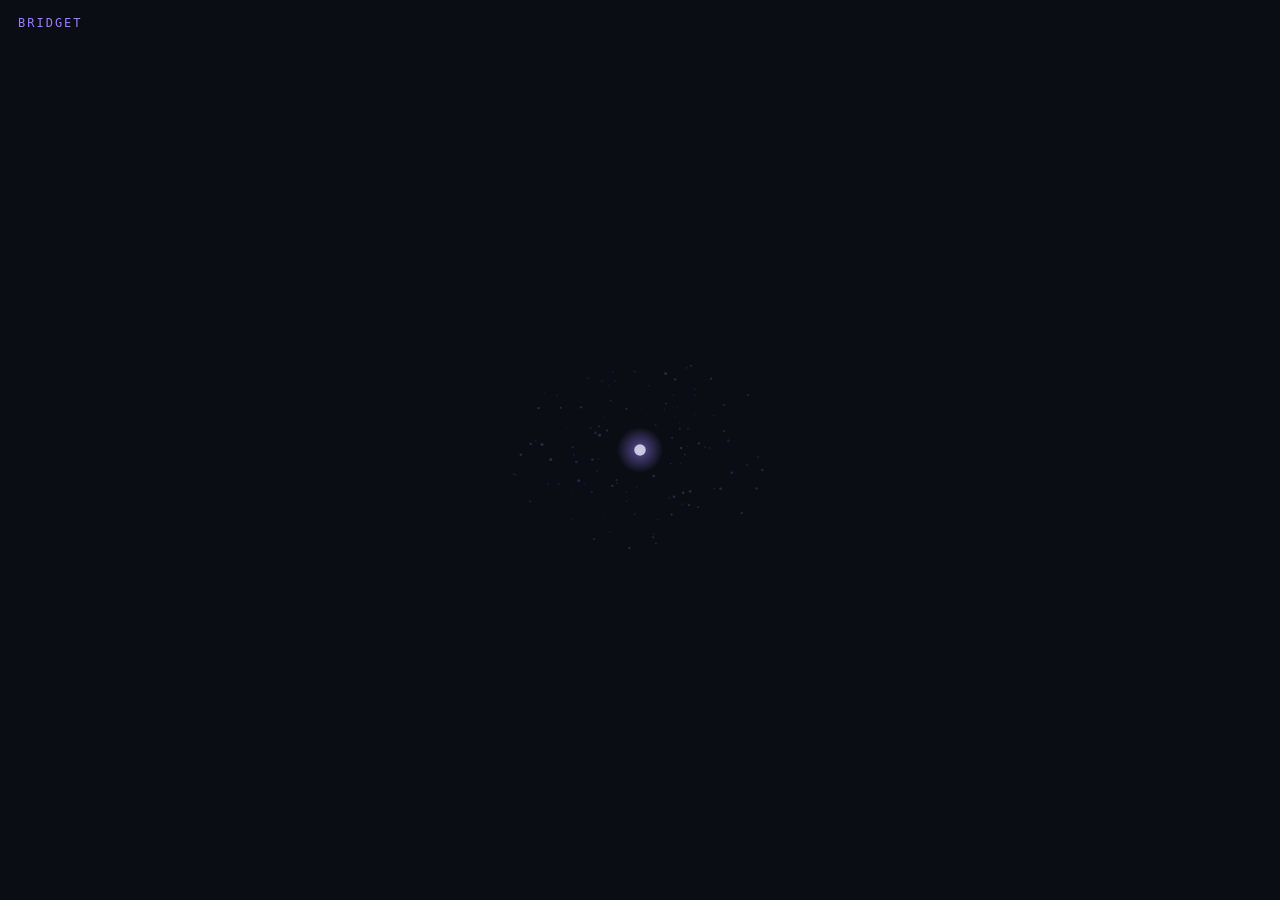
==== asistente_v2/interfaz/presencia.html @ a5205a48 "Agregar interfaz de escritorio con presencia visual de Bridget (PyWebview + Qt)" ====
<!DOCTYPE html>
<html lang="es">
<head>
  <meta charset="utf-8">
  <link rel="stylesheet" href="css/presencia.css">
</head>
<body>
  <canvas id="bcanvas"></canvas>
  <div id="blabel">BRIDGET</div>

  <script src="js/presencia.js"></script>
</body>
</html>
---- asistente_v2/interfaz/css/presencia.css ----
* {
  margin: 0;
  padding: 0;
  box-sizing: border-box;
}

html, body {
  width: 100%;
  height: 100%;
  overflow: hidden;
  background: #0a0e14;
}

#bcanvas {
  display: block;
  width: 100vw;
  height: 100vh;
}

#blabel {
  position: fixed;
  top: 16px;
  left: 18px;
  font-family: monospace;
  font-size: 12px;
  letter-spacing: 2px;
  color: #9b7dff;
}
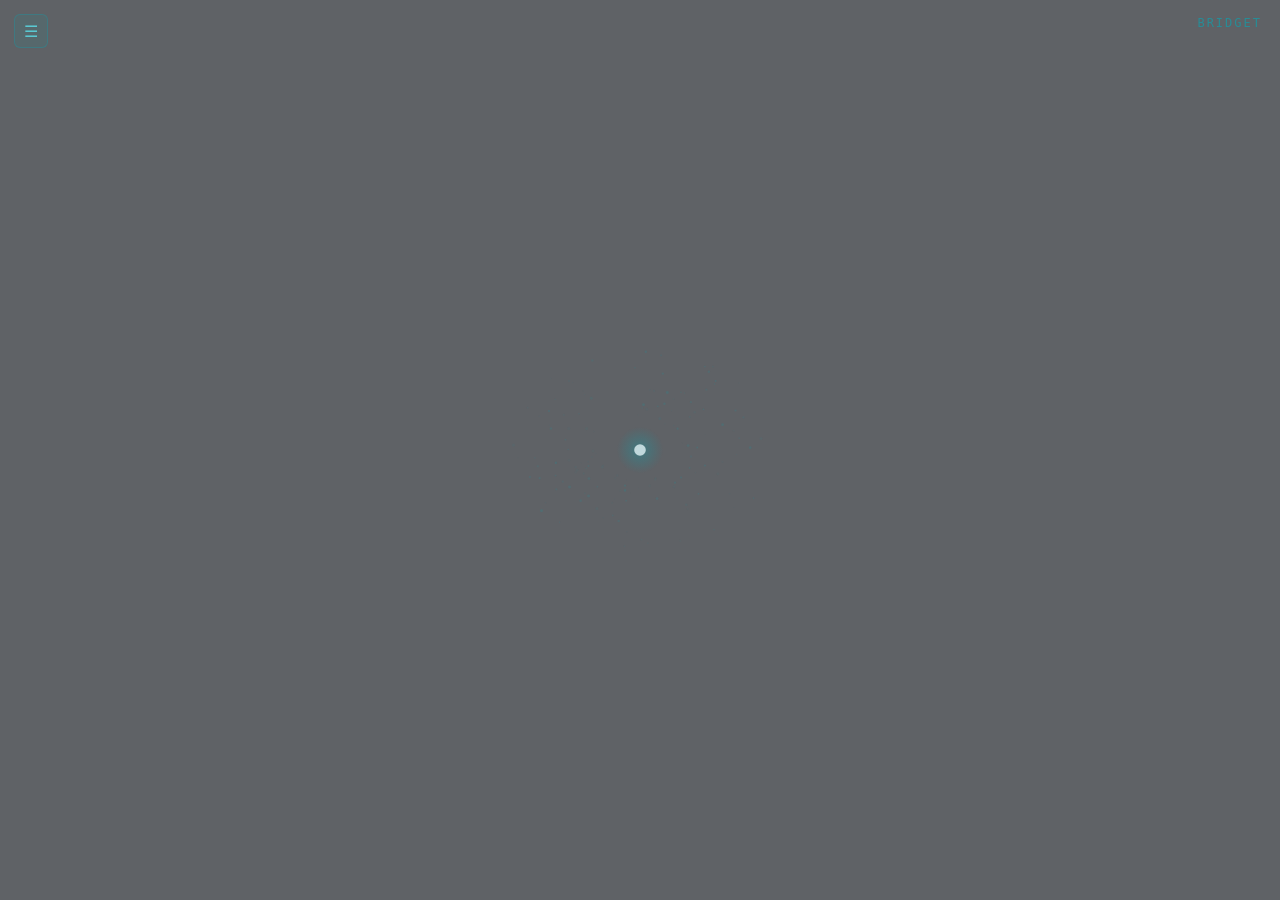
==== commit 7b9a4d19: "Editor de presencia completo: panel lateral, control RGB, opacidad guardado persistente" ====
--- a/asistente_v2/interfaz/presencia.html
+++ b/asistente_v2/interfaz/presencia.html
@@ -5,8 +5,76 @@
   <link rel="stylesheet" href="css/presencia.css">
 </head>
 <body>
-  <canvas id="bcanvas"></canvas>
-  <div id="blabel">BRIDGET</div>
+  <!-- Botón para abrir/cerrar el panel -->
+  <button id="btn-panel" aria-label="Abrir editor">☰</button>
+
+  <!-- Panel lateral del editor -->
+  <aside id="panel">
+    <h1 class="panel-titulo">EDITOR</h1>
+
+    <div class="control">
+      <label>Color <span id="v-color">40, 140, 150</span></label>
+      <div class="preview-color" id="preview-color"></div>
+      <div class="rgb-fila">
+        <span class="rgb-letra">R</span>
+        <input type="range" id="s-r" min="0" max="255" value="40" step="1">
+      </div>
+      <div class="rgb-fila">
+        <span class="rgb-letra">G</span>
+        <input type="range" id="s-g" min="0" max="255" value="140" step="1">
+      </div>
+      <div class="rgb-fila">
+        <span class="rgb-letra">B</span>
+        <input type="range" id="s-b" min="0" max="255" value="150" step="1">
+      </div>
+    </div>
+
+    <div class="control">
+      <label>Opacidad del fondo <span id="v-opac">65</span></label>
+      <input type="range" id="s-opac" min="0" max="100" value="65" step="5">
+    </div>
+
+    <div class="control">
+      <label>Cantidad <span id="v-cant">140</span></label>
+      <input type="range" id="s-cant" min="20" max="400" value="140" step="10">
+    </div>
+
+    <div class="control">
+      <label>Dispersión <span id="v-disp">100</span></label>
+      <input type="range" id="s-disp" min="40" max="200" value="100" step="5">
+    </div>
+
+    <div class="control">
+      <label>Velocidad <span id="v-vel">100</span></label>
+      <input type="range" id="s-vel" min="10" max="300" value="100" step="10">
+    </div>
+
+    <div class="control">
+      <label>Tamaño partícula <span id="v-sz">100</span></label>
+      <input type="range" id="s-sz" min="30" max="260" value="100" step="10">
+    </div>
+
+    <div class="control">
+      <label>Reacción a la voz <span id="v-react">100</span></label>
+      <input type="range" id="s-react" min="0" max="220" value="100" step="10">
+    </div>
+
+    <div class="control">
+      <label>Núcleo <span id="v-core">100</span></label>
+      <input type="range" id="s-core" min="0" max="300" value="100" step="10">
+    </div>
+
+    <div class="control">
+      <label>Achatamiento <span id="v-flat">78</span></label>
+      <input type="range" id="s-flat" min="40" max="100" value="78" step="2">
+    </div>
+  </aside>
+
+  <!-- Zona de la presencia -->
+  <main id="escenario">
+    <canvas id="bcanvas"></canvas>
+    <div id="blabel">BRIDGET</div>
+  </main>
 
   <script src="js/presencia.js"></script>
 </body>
--- a/asistente_v2/interfaz/css/presencia.css
+++ b/asistente_v2/interfaz/css/presencia.css
@@ -8,21 +8,138 @@
   width: 100%;
   height: 100%;
   overflow: hidden;
-  background: #0a0e14;
+  background: transparent;
+  font-family: monospace;
 }
 
+/* Botón de menú */
+#btn-panel {
+  position: fixed;
+  top: 14px;
+  left: 14px;
+  z-index: 20;
+  background: rgba(40,140,150,0.15);
+  color: rgb(90,200,210);
+  border: 1px solid rgba(40,140,150,0.5);
+  width: 34px;
+  height: 34px;
+  border-radius: 6px;
+  font-size: 16px;
+  cursor: pointer;
+  transition: background 0.2s;
+}
+#btn-panel:hover {
+  background: rgba(40,140,150,0.3);
+}
+
+/* Panel lateral */
+#panel {
+  position: fixed;
+  top: 0;
+  left: 0;
+  width: 260px;
+  height: 100%;
+  background: #0d1418;
+  border-right: 1px solid rgba(40,140,150,0.3);
+  padding: 60px 20px 20px;
+  overflow-y: auto;
+  transform: translateX(-260px);
+  transition: transform 0.35s ease;
+  z-index: 10;
+}
+#panel.abierto {
+  transform: translateX(0);
+}
+
+.panel-titulo {
+  color: rgb(90,200,210);
+  font-size: 14px;
+  letter-spacing: 3px;
+  margin-bottom: 24px;
+  font-weight: normal;
+}
+
+.control {
+  margin-bottom: 18px;
+}
+.control label {
+  display: flex;
+  justify-content: space-between;
+  color: #8aa;
+  font-size: 12px;
+  margin-bottom: 6px;
+}
+.control label span {
+  color: rgb(90,200,210);
+}
+
+/* Sliders */
+.control input[type="range"] {
+  width: 100%;
+  -webkit-appearance: none;
+  height: 4px;
+  background: rgba(40,140,150,0.25);
+  border-radius: 2px;
+  outline: none;
+}
+.control input[type="range"]::-webkit-slider-thumb {
+  -webkit-appearance: none;
+  width: 14px;
+  height: 14px;
+  border-radius: 50%;
+  background: rgb(60,170,180);
+  cursor: pointer;
+}
+
+/* Selector de colores */
+.preview-color {
+  width: 100%;
+  height: 28px;
+  border-radius: 6px;
+  margin-bottom: 10px;
+  border: 1px solid rgba(255,255,255,0.15);
+  background: rgb(40,140,150);
+}
+
+.rgb-fila {
+  display: flex;
+  align-items: center;
+  gap: 10px;
+  margin-bottom: 8px;
+}
+.rgb-letra {
+  color: #8aa;
+  font-size: 12px;
+  width: 12px;
+}
+.rgb-fila input[type="range"] {
+  flex: 1;
+}
+
+/* Escenario de la presencia: se desplaza cuando el panel abre */
+#escenario {
+  position: absolute;
+  top: 0;
+  left: 0;
+  width: 100%;
+  height: 100%;
+  transition: left 0.35s ease, width 0.35s ease;
+}
+#escenario.empujado {
+  left: 260px;
+  width: calc(100% - 260px);
+}
 #bcanvas {
   display: block;
-  width: 100vw;
-  height: 100vh;
+  width: 100%;
+  height: 100%;
 }
 
 #blabel {
-  position: fixed;
+  position: absolute;
   top: 16px;
-  left: 18px;
-  font-family: monospace;
+  right: 18px;
   font-size: 12px;
   letter-spacing: 2px;
-  color: #9b7dff;
+  color: rgb(90,200,210);
 }
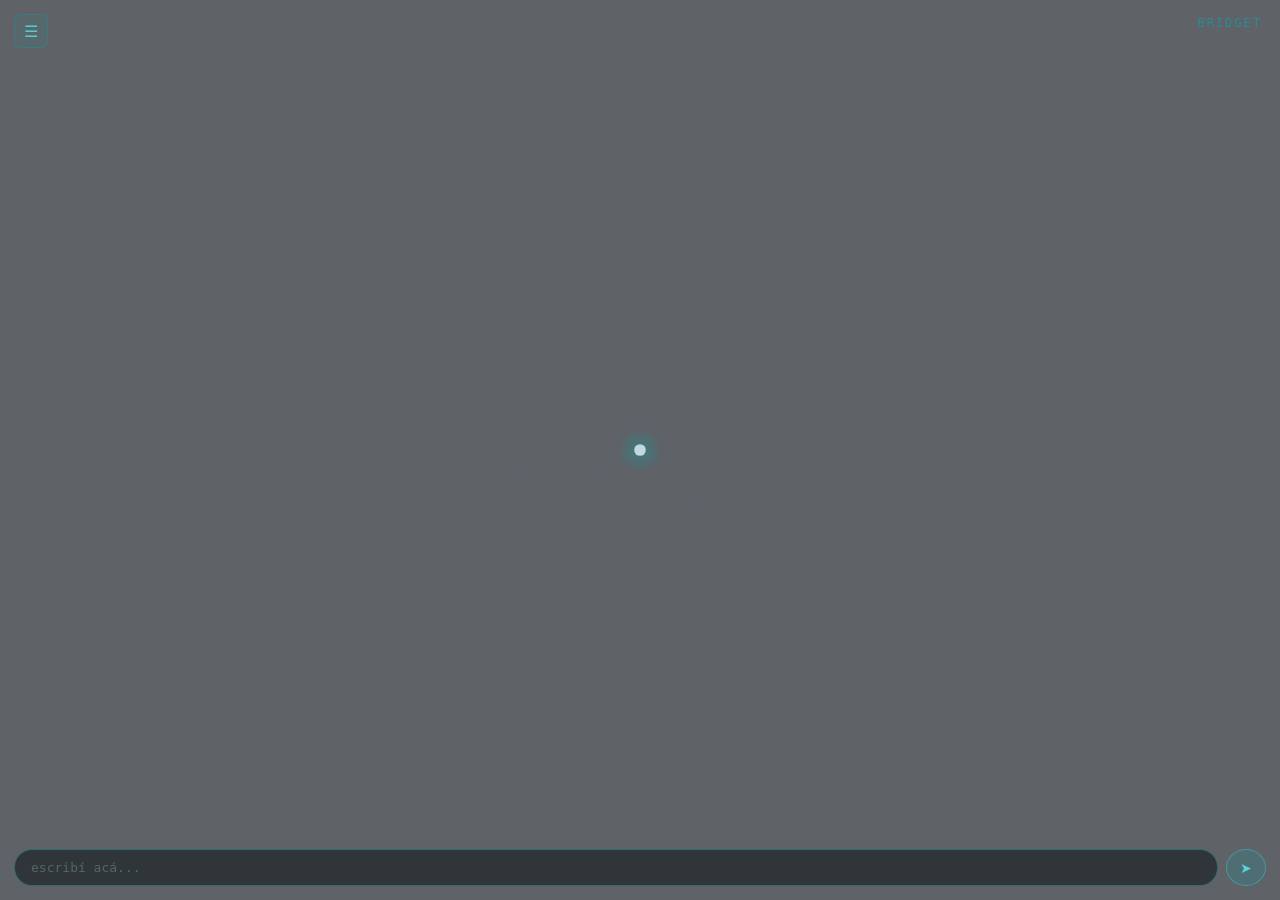
==== commit 15103f8a: "Precencia actualizada con conexión al cerebro, y modo bridget-terminal" ====
--- a/asistente_v2/interfaz/presencia.html
+++ b/asistente_v2/interfaz/presencia.html
@@ -74,6 +74,14 @@
   <main id="escenario">
     <canvas id="bcanvas"></canvas>
     <div id="blabel">BRIDGET</div>
+
+    <div id="chat">
+      <div id="mensajes"></div>
+      <div id="entrada">
+        <input type="text" id="input-chat" placeholder="escribí acá..." autocomplete="off">
+        <button id="btn-enviar" aria-label="Enviar">➤</button>
+      </div>
+    </div>
   </main>
 
   <script src="js/presencia.js"></script>
--- a/asistente_v2/interfaz/css/presencia.css
+++ b/asistente_v2/interfaz/css/presencia.css
@@ -142,4 +142,100 @@
   font-size: 12px;
   letter-spacing: 2px;
   color: rgb(90,200,210);
+}
+
+#chat {
+  position: absolute;
+  left: 0;
+  right: 0;
+  bottom: 0;
+  display: flex;
+  flex-direction: column;
+  padding: 14px;
+  pointer-events: none;
+  z-index: 5;
+}
+
+#mensajes {
+  display: flex;
+  flex-direction: column;
+  gap: 8px;
+  overflow-y: auto;
+  margin-bottom: 12px;
+  padding-right: 4px;
+  pointer-events: auto;
+  max-height: calc(100vh - 90px);
+}
+
+.msg {
+  font-family: monospace;
+  font-size: 13px;
+  line-height: 1.4;
+  padding: 8px 11px;
+  border-radius: 10px;
+  max-width: 78%;
+  pointer-events: auto;
+  word-wrap: break-word;
+}
+.msg-user {
+  align-self: flex-end;
+  background: rgba(40,140,150,0.28);
+  border: 0.5px solid rgba(60,200,210,0.4);
+  color: #d6f3f6;
+}
+.msg-bridget {
+  align-self: flex-start;
+  background: rgba(20,30,35,0.45);
+  border: 0.5px solid rgba(255,255,255,0.1);
+  color: #cdd9dd;
+}
+
+#entrada {
+  display: flex;
+  gap: 8px;
+  pointer-events: auto;
+}
+#input-chat {
+  flex: 1;
+  background: rgba(10,18,22,0.55);
+  border: 0.5px solid rgba(60,200,210,0.35);
+  border-radius: 18px;
+  padding: 10px 16px;
+  color: #d6f3f6;
+  font-family: monospace;
+  font-size: 13px;
+  outline: none;
+}
+#input-chat::placeholder {
+  color: #566;
+}
+#input-chat:focus {
+  border-color: rgba(60,200,210,0.7);
+}
+#btn-enviar {
+  background: rgba(40,140,150,0.3);
+  border: 0.5px solid rgba(60,200,210,0.45);
+  color: rgb(90,210,220);
+  width: 40px;
+  border-radius: 50%;
+  cursor: pointer;
+  font-size: 14px;
+  transition: background 0.2s;
+}
+#btn-enviar:hover {
+  background: rgba(40,140,150,0.5);
+}
+
+::-webkit-scrollbar {
+  width: 8px;
+}
+::-webkit-scrollbar-track {
+  background: rgba(10,18,22,0.3);
+}
+::-webkit-scrollbar-thumb {
+  background: rgba(60,200,210,0.3);
+  border-radius: 4px;
+}
+::-webkit-scrollbar-thumb:hover {
+  background: rgba(60,200,210,0.5);
 }
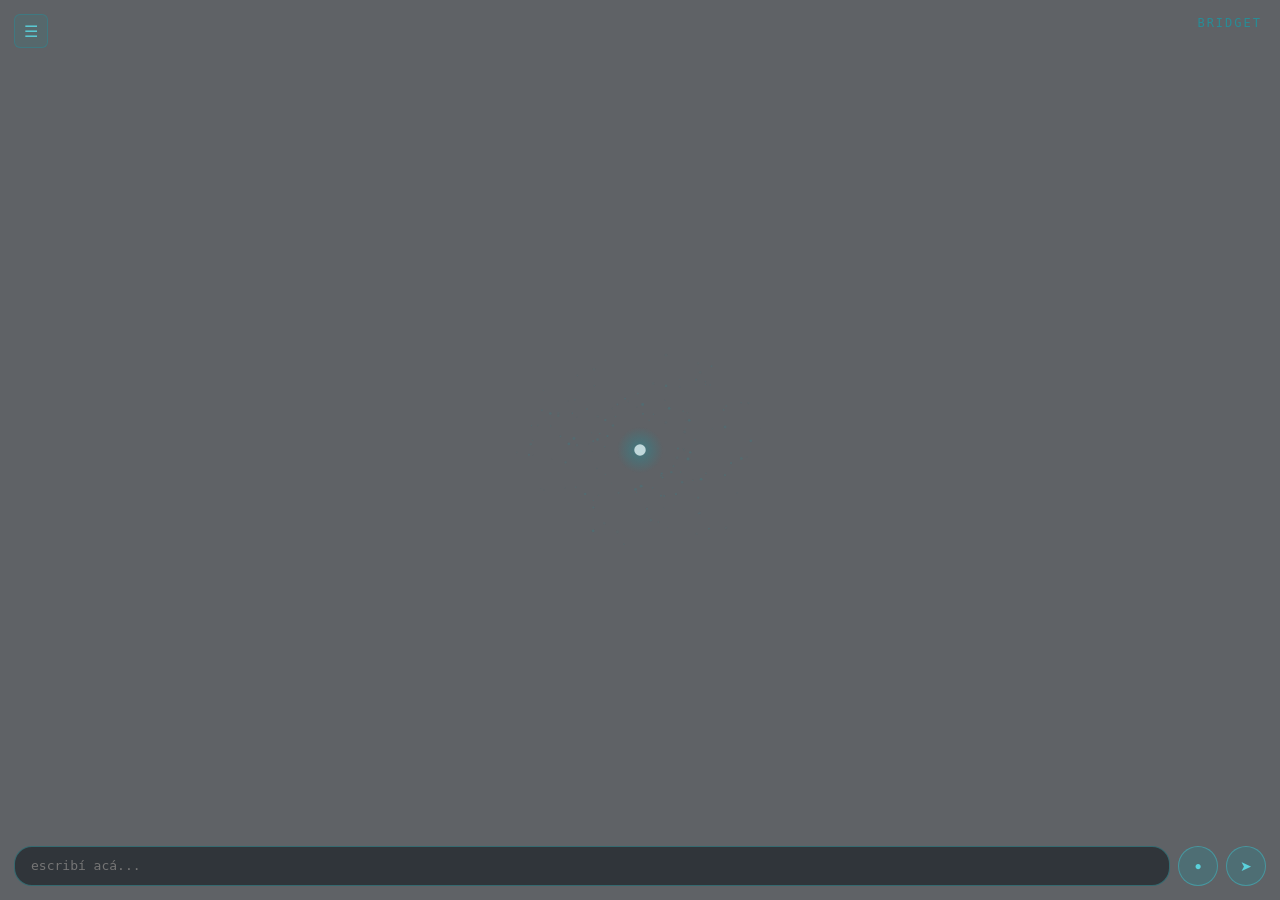
==== commit 0ccaa096: "Microfono en la ventana con transcripcion editable y textarea que crece" ====
--- a/asistente_v2/interfaz/presencia.html
+++ b/asistente_v2/interfaz/presencia.html
@@ -78,7 +78,8 @@
     <div id="chat">
       <div id="mensajes"></div>
       <div id="entrada">
-        <input type="text" id="input-chat" placeholder="escribí acá..." autocomplete="off">
+        <textarea id="input-chat" placeholder="escribí acá..." autocomplete="off" rows="1"></textarea>
+        <button id="btn-mic" aria-label="Micrófono">●</button>
         <button id="btn-enviar" aria-label="Enviar">➤</button>
       </div>
     </div>
--- a/asistente_v2/interfaz/css/presencia.css
+++ b/asistente_v2/interfaz/css/presencia.css
@@ -194,6 +194,7 @@
   display: flex;
   gap: 8px;
   pointer-events: auto;
+  align-items: flex-end;
 }
 #input-chat {
   flex: 1;
@@ -206,17 +207,37 @@
   font-size: 13px;
   outline: none;
 }
-#input-chat::placeholder {
-  color: #566;
+#input-chat {
+  flex: 1;
+  background: rgba(10,18,22,0.55);
+  border: 0.5px solid rgba(60,200,210,0.35);
+  border-radius: 18px;
+  padding: 10px 16px;
+  color: #d6f3f6;
+  font-family: monospace;
+  font-size: 13px;
+  outline: none;
+  resize: none;
+  max-height: 200px;
+  min-height: 20px;
+  overflow-y: auto;
+  line-height: 1.4;
+  scrollbar-width: none;          /* oculta la barra en Firefox/WebKit */
+}
+#input-chat::-webkit-scrollbar {
+  display: none;                  /* oculta la barra en motores WebKit/Qt */
 }
 #input-chat:focus {
   border-color: rgba(60,200,210,0.7);
 }
+
 #btn-enviar {
   background: rgba(40,140,150,0.3);
   border: 0.5px solid rgba(60,200,210,0.45);
   color: rgb(90,210,220);
   width: 40px;
+  height: 40px;
+  flex-shrink: 0;
   border-radius: 50%;
   cursor: pointer;
   font-size: 14px;
@@ -238,4 +259,53 @@
 }
 ::-webkit-scrollbar-thumb:hover {
   background: rgba(60,200,210,0.5);
+}
+
+.btn-voz {
+  margin-top: 6px;
+  background: rgba(40,140,150,0.25);
+  border: 0.5px solid rgba(60,200,210,0.4);
+  color: rgb(90,210,220);
+  width: 26px;
+  height: 26px;
+  border-radius: 50%;
+  cursor: pointer;
+  font-size: 11px;
+  display: flex;
+  align-items: center;
+  justify-content: center;
+  pointer-events: auto;
+}
+.btn-voz:hover {
+  background: rgba(40,140,150,0.45);
+}
+.btn-voz:disabled {
+  opacity: 0.5;
+  cursor: default;
+}
+
+#btn-mic {
+  background: rgba(40,140,150,0.3);
+  border: 0.5px solid rgba(60,200,210,0.45);
+  color: rgb(90,210,220);
+  width: 40px;
+  height: 40px;
+  flex-shrink: 0;
+  border-radius: 50%;
+  cursor: pointer;
+  font-size: 12px;
+  transition: background 0.2s;
+}
+#btn-mic:hover {
+  background: rgba(40,140,150,0.5);
+}
+#btn-mic.grabando {
+  background: rgba(220,60,60,0.6);
+  border-color: rgba(255,90,90,0.8);
+  color: #fff;
+  animation: pulso-mic 1.2s infinite;
+}
+@keyframes pulso-mic {
+  0%, 100% { box-shadow: 0 0 6px rgba(220,60,60,0.4); }
+  50% { box-shadow: 0 0 14px rgba(220,60,60,0.8); }
 }
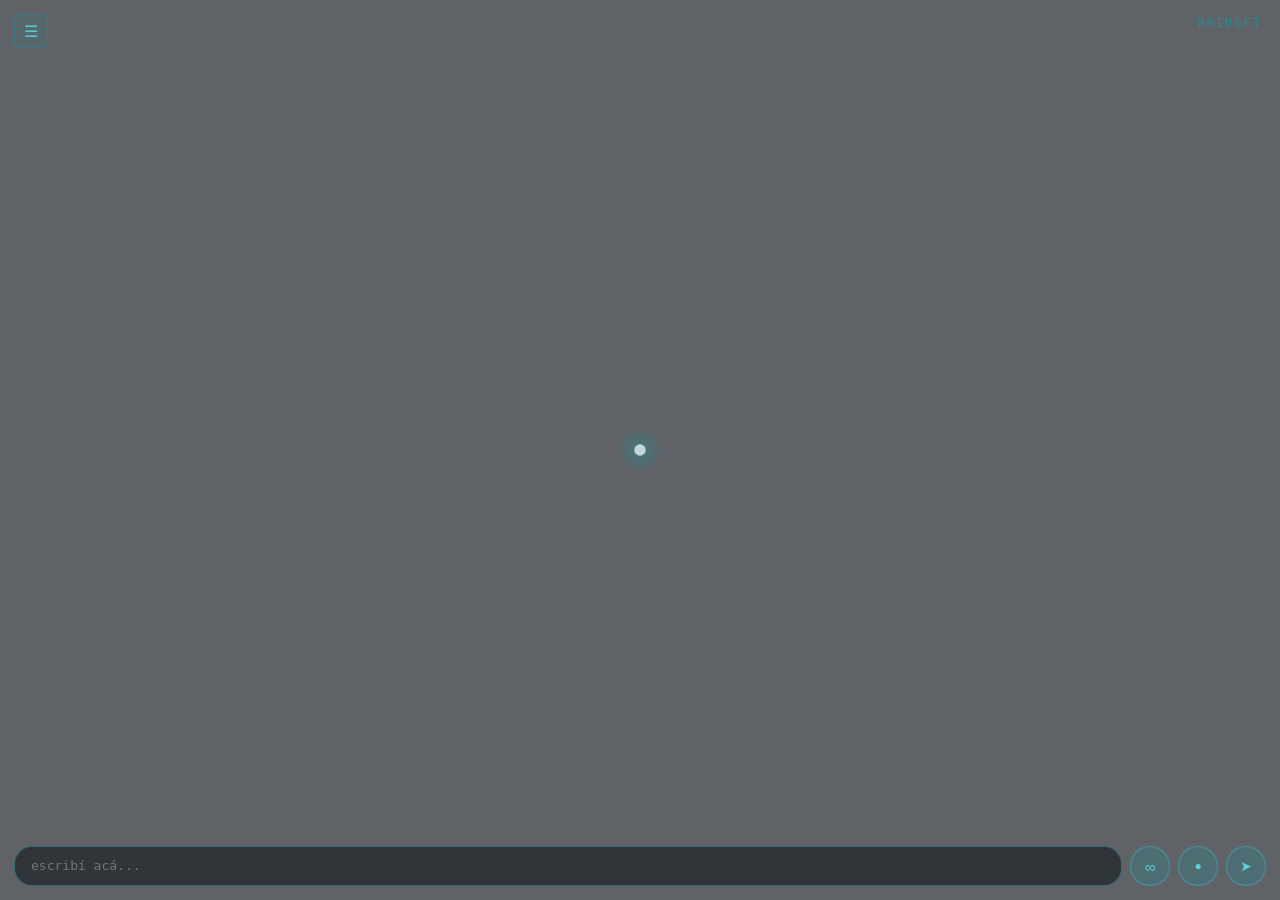
==== commit 5509b758: "Modo manos libres: escucha continua, voz Enceladus, presencia protagonista" ====
--- a/asistente_v2/interfaz/presencia.html
+++ b/asistente_v2/interfaz/presencia.html
@@ -79,6 +79,7 @@
       <div id="mensajes"></div>
       <div id="entrada">
         <textarea id="input-chat" placeholder="escribí acá..." autocomplete="off" rows="1"></textarea>
+        <button id="btn-manoslibres" aria-label="Manos libres">∞</button>
         <button id="btn-mic" aria-label="Micrófono">●</button>
         <button id="btn-enviar" aria-label="Enviar">➤</button>
       </div>
--- a/asistente_v2/interfaz/css/presencia.css
+++ b/asistente_v2/interfaz/css/presencia.css
@@ -308,4 +308,39 @@
 @keyframes pulso-mic {
   0%, 100% { box-shadow: 0 0 6px rgba(220,60,60,0.4); }
   50% { box-shadow: 0 0 14px rgba(220,60,60,0.8); }
+}
+
+#btn-manoslibres {
+  background: rgba(40,140,150,0.3);
+  border: 0.5px solid rgba(60,200,210,0.45);
+  color: rgb(90,210,220);
+  width: 40px;
+  height: 40px;
+  flex-shrink: 0;
+  border-radius: 50%;
+  cursor: pointer;
+  font-size: 15px;
+  transition: background 0.2s;
+}
+#btn-manoslibres:hover {
+  background: rgba(40,140,150,0.5);
+}
+#btn-manoslibres.activo {
+  background: rgba(60,200,210,0.5);
+  border-color: rgba(90,220,230,0.9);
+  color: #fff;
+  animation: pulso-ml 2s infinite;
+}
+@keyframes pulso-ml {
+  0%, 100% { box-shadow: 0 0 8px rgba(60,200,210,0.4); }
+  50% { box-shadow: 0 0 16px rgba(60,200,210,0.8); }
+}
+
+/* Modo manos libres: chat tenue, presencia protagonista */
+#escenario.manoslibres #mensajes {
+  opacity: 0.4;
+  transition: opacity 0.5s;
+}
+#escenario.manoslibres #mensajes:hover {
+  opacity: 1;  /* al pasar el mouse, se ve claro si querés leer */
 }
